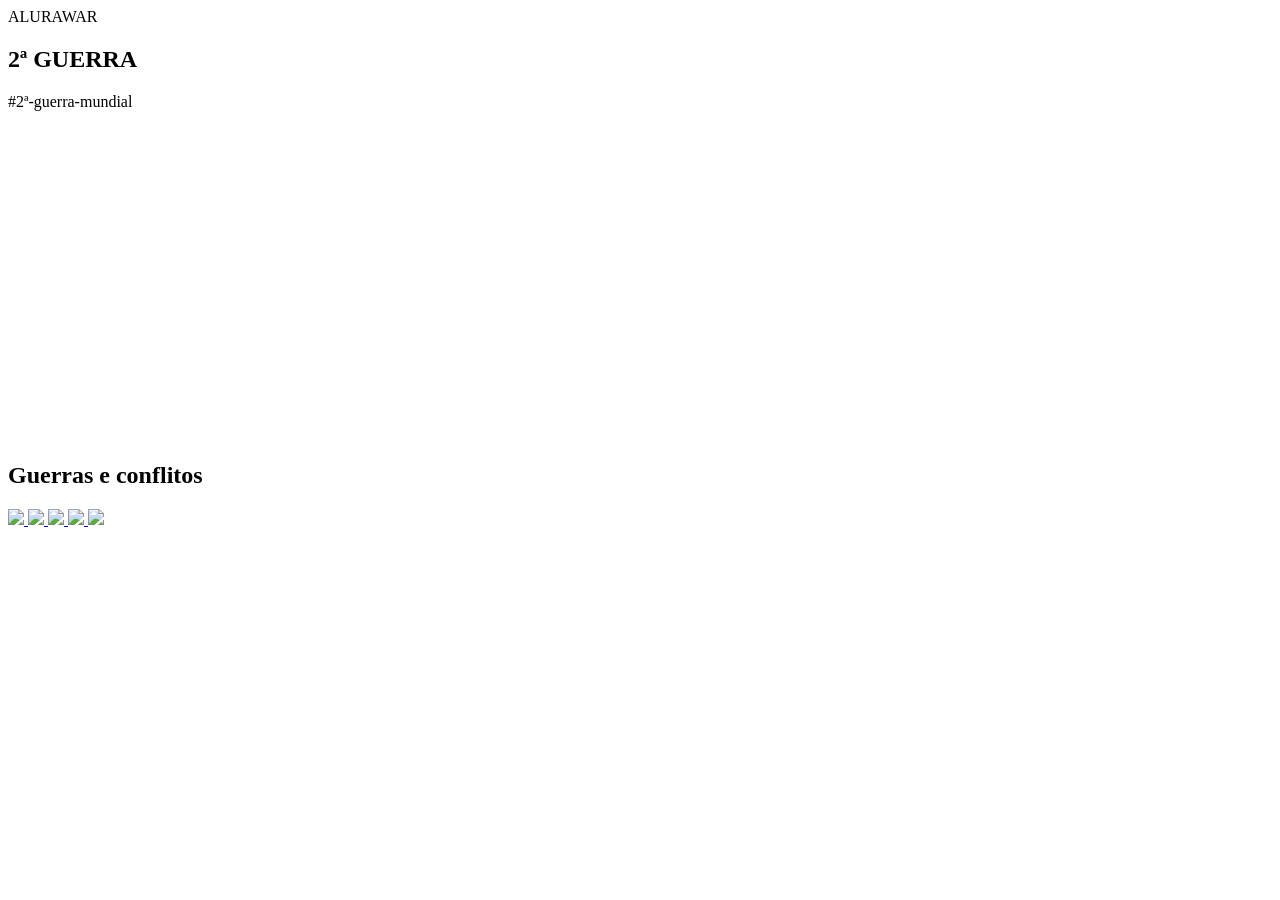
==== index.html @ 77ce0030 "Primeiro código criado no ar!" ====
<html lang="pt-br">

<head>
    <link rel="stylesheet" href="style.css" />
    <title>ALURAWAR</title>
    <link rel="preconnect" href="https://fonts.googleapis.com">
<link rel="preconnect" href="https://fonts.gstatic.com" crossorigin>
<link href="https://fonts.googleapis.com/css2?family=Chakra+Petch:ital,wght@0,300;0,400;0,500;0,600;0,700;1,300;1,400;1,500;1,600;1,700&display=swap" rel="stylesheet">
</head>



<body>
    <header>ALURAWAR</header>

    <section>
        <div class="chamada-texto"> 
            <h1>2ª GUERRA <MUNDIAL class="8v"></MUNDIAL></h1>
            <p>#2ª-guerra-mundial</p>
        </div>

        <div>
            <iframe width="560" height="315" src="https://www.youtube.com/embed/-6MMXdHXcgI?si=XTPJ_eBUhdhgoH_K"
                title="YouTube video player" frameborder="0" allow="accelerometer; autoplay; clipboard-write; encrypted
                -media; gyroscope; picture-in-picture; web-share" referrerpolicy="strict-origin-when-cross-origin" allow
                fullscreen></iframe>
        </div>
    </section>
<sectio> 
    <h2>Guerras e conflitos</h2>
    <div class="categoria-videos">
        <a href="https://www.youtube.com/watch?v=XJ0kBLCCE7c&list=WL&index=3">
            <img src="https://img.youtube.com/vi/XJ0kBLCCE7c/maxresdefault.jpg" />
        </a>

        <a href="https://www.youtube.com/watch?v=ZfZAle8CVgg&list=WL&index=4">
            <img src="https://img.youtube.com/vi/ZfZAle8CVgg/maxresdefault.jpg" />
        </a>

         <a href="https://www.youtube.com/watch?v=HNw027hhbbw&list=WL&index=5">
            <img src="https://img.youtube.com/vi/HNw027hhbbw/maxresdefault.jpg" />
        </a>

        <a href="https://www.youtube.com/watch?v=uaS8gZXyNw0">
            <img src="https://img.youtube.com/vi/uaS8gZXyNw0/maxresdefault.jpg" />
        </a>
        
        <a href="https://www.youtube.com/watch?v=ZffDTZTmLGI">
            <img src="https://img.youtube.com/vi/ZffDTZTmLGI/maxresdefault.jpg" />
        </a>
        
    </div>
</sectio>

</body>
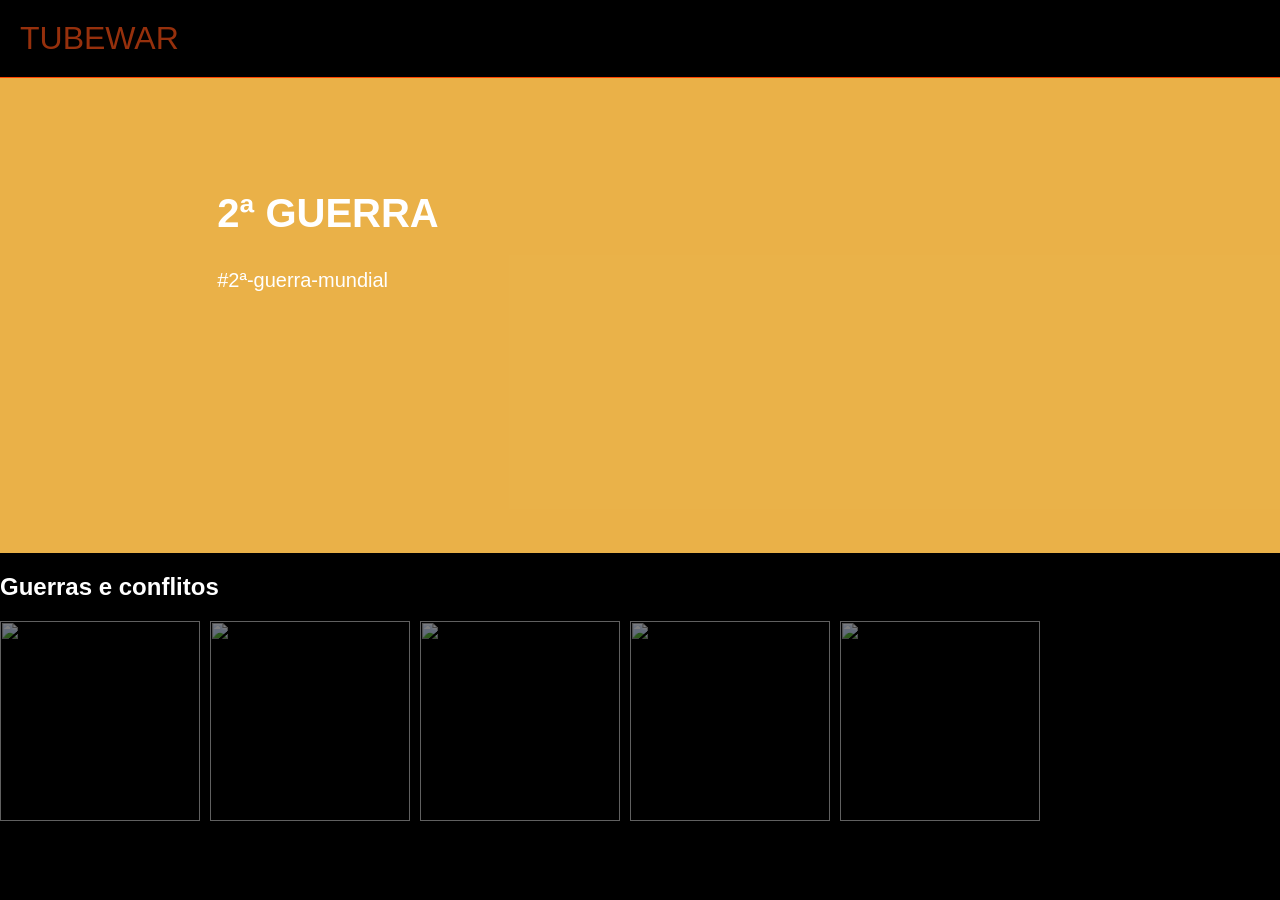
==== commit b86577da: "Update index.html" ====
--- a/index.html
+++ b/index.html
@@ -2,7 +2,7 @@
 
 <head>
     <link rel="stylesheet" href="style.css" />
-    <title>ALURAWAR</title>
+    <title>TUBEWAR</title>
     <link rel="preconnect" href="https://fonts.googleapis.com">
 <link rel="preconnect" href="https://fonts.gstatic.com" crossorigin>
 <link href="https://fonts.googleapis.com/css2?family=Chakra+Petch:ital,wght@0,300;0,400;0,500;0,600;0,700;1,300;1,400;1,500;1,600;1,700&display=swap" rel="stylesheet">
@@ -11,7 +11,7 @@
 
 
 <body>
-    <header>ALURAWAR</header>
+    <header>TUBEWAR</header>
 
     <section>
         <div class="chamada-texto"> 
@@ -52,4 +52,4 @@
     </div>
 </sectio>
 
-</body>+</body>
--- a/style.css
+++ b/style.css
@@ -0,0 +1,69 @@
+body {
+    color: white;
+    background: black;
+    margin: 0px;
+    font-family: "Chakra Petch", sans-serif;
+
+}
+
+header {
+
+    border-bottom: solid 1px orangered;
+    padding: 20px;
+    font-size: 32px;
+    color: rgb(150, 48, 12)
+}
+
+section {
+    background: rgba(248, 188, 77, 0.945);
+    padding-bottom: 80px;
+    padding-top: 80px;
+    display: flex;
+    justify-content: center;
+}
+
+
+.chamada-texto {
+
+    margin-right: 5%;
+
+}
+
+h1 {
+    font-size: 40px;
+}
+ 
+p{
+    font-size: 20px
+
+}
+img{
+
+   height: 200px;
+}
+
+.categoria-videos {
+    display: flex;
+    overflow-x: auto;
+    gap: 10px;
+}
+
+.categoria {
+    padding-left: 20px;
+    padding-right: 20px;
+    margin-top: 50px;
+}
+
+.categoria-videos img {
+    opacity: 0.5;
+    height: 200px;
+}
+
+.categoria-videos img:hover {
+    opacity: 1.0;
+    border: 3px solid green;
+}
+
+.categoria h2 {
+    color: rgb(42, 122, 228);
+}
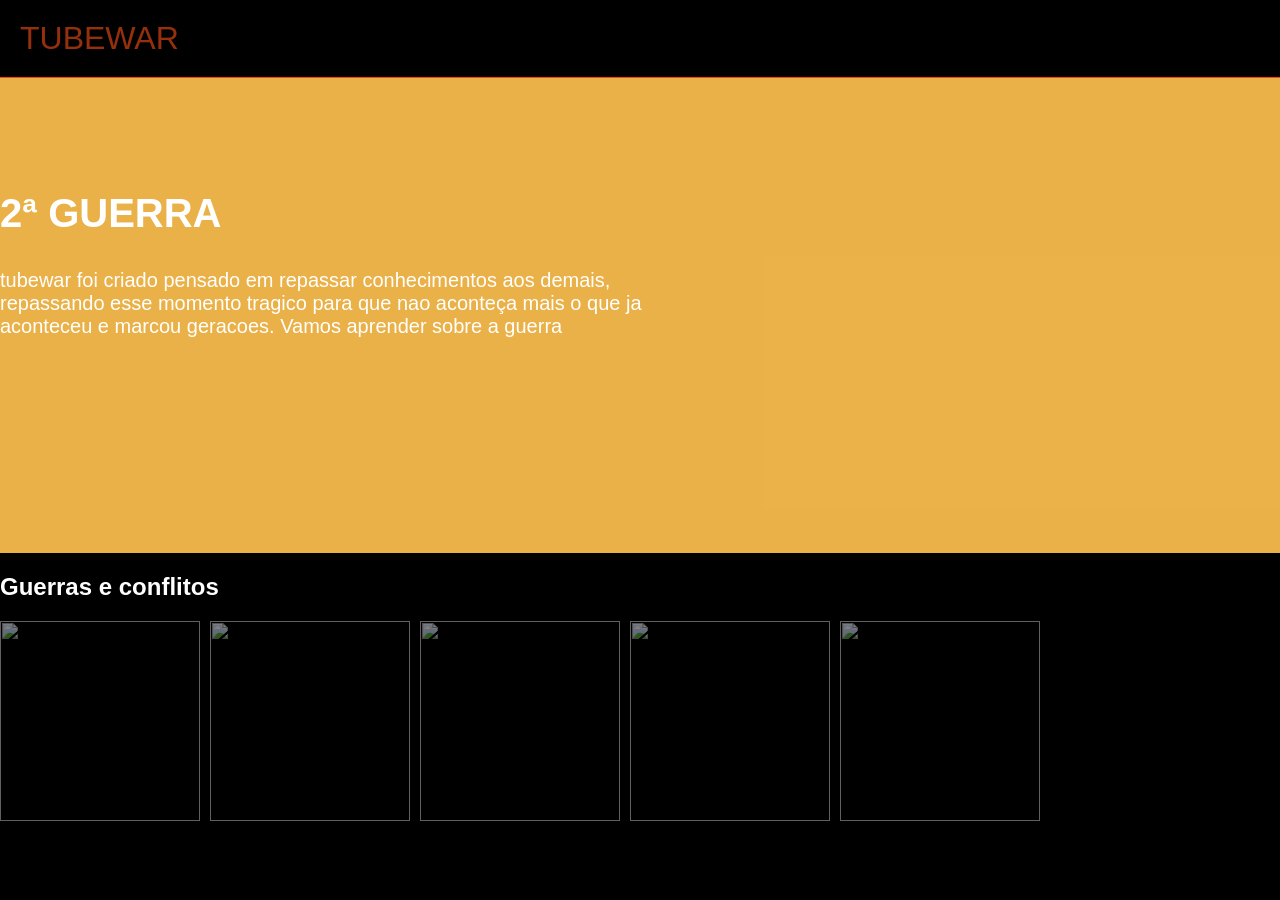
==== commit 9230f8cf: "Update index.html" ====
--- a/index.html
+++ b/index.html
@@ -16,7 +16,7 @@
     <section>
         <div class="chamada-texto"> 
             <h1>2ª GUERRA <MUNDIAL class="8v"></MUNDIAL></h1>
-            <p>#2ª-guerra-mundial</p>
+            <p>tubewar foi criado pensado em repassar conhecimentos aos demais, repassando esse momento tragico para que nao aconteça mais o que ja aconteceu e marcou geracoes. Vamos aprender sobre a guerra </p>
         </div>
 
         <div>
@@ -53,3 +53,4 @@
 </sectio>
 
 </body>
+
